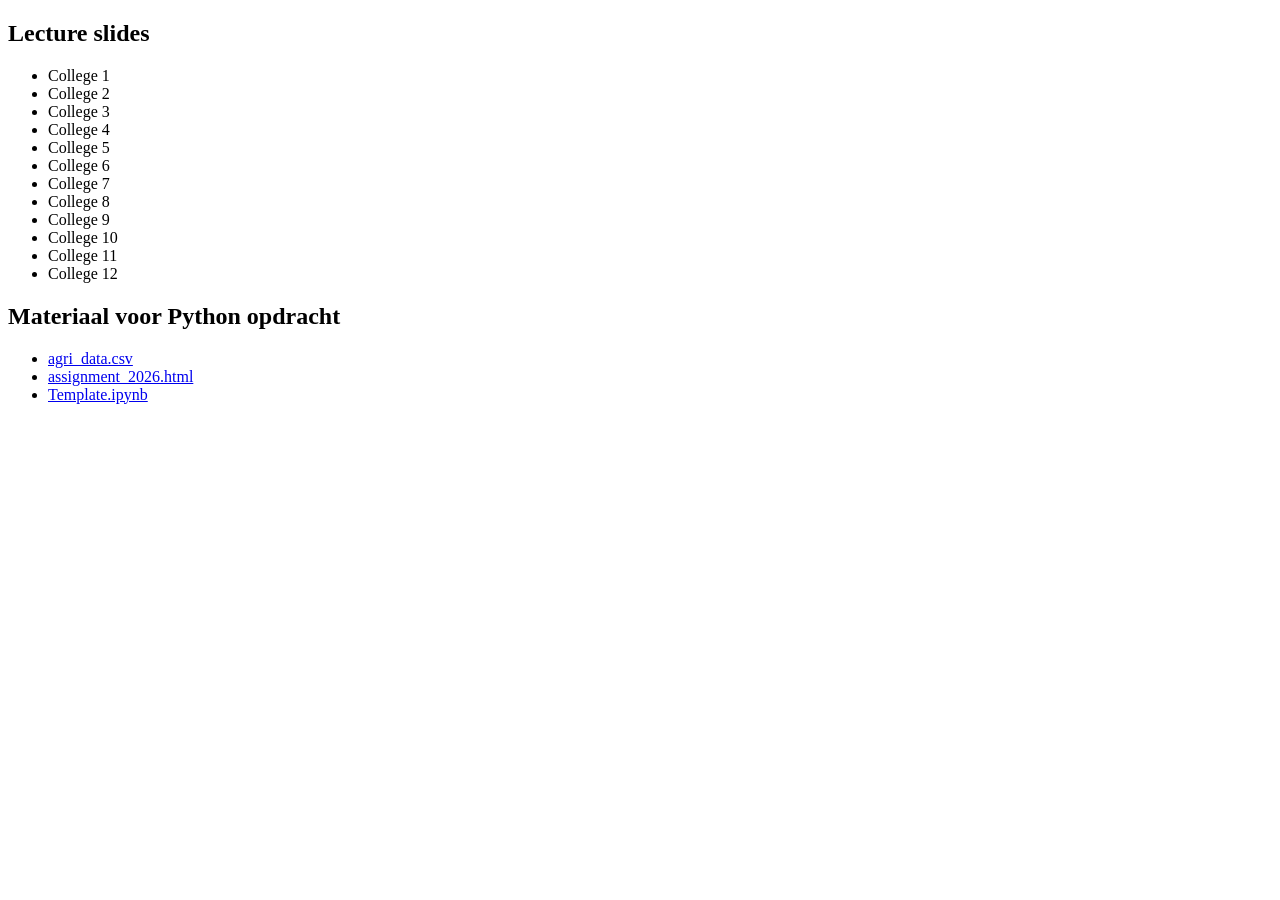
==== mnw.html @ c8aa38b6 "Add course material" ====
<!DOCTYPE html>
<html>

<head>
  <title>Materiaal voor Statistiek voor MNW</title>
</head>

<body>

    <h2>Lecture slides</h2>
    <ul>
        <li><a href = "Stats MNW/HC1.pdf"></a>College 1</li>
        <li><a href = "Stats MNW/HC2.pdf"></a>College 2</li>
        <li><a href = "Stats MNW/HC3.pdf"></a>College 3</li>
        <li><a href = "Stats MNW/HC4.pdf"></a>College 4</li>
        <li><a href = "Stats MNW/HC5.pdf"></a>College 5</li>
        <li><a href = "Stats MNW/HC6.pdf"></a>College 6</li>
        <li><a href = "Stats MNW/HC7.pdf"></a>College 7</li>
        <li><a href = "Stats MNW/HC8.pdf"></a>College 8</li>
        <li><a href = "Stats MNW/HC9.pdf"></a>College 9</li>
        <li><a href = "Stats MNW/HC10.pdf"></a>College 10</li>
        <li><a href = "Stats MNW/HC11.pdf"></a>College 11</li>
        <li><a href = "Stats MNW/HC12.pdf"></a>College 12</li>
    </ul>

    <h2>Materiaal voor Python opdracht</h2>
        <ul>
            <li><a href = "Stats MNW/agri_data.csv">agri_data.csv</a></li>
            <li><a href = "Stats MNW/assignment_2026.html">assignment_2026.html</a></li>
            <li><a href = "Stats MNW/Template.ipynb">Template.ipynb</a></li>
        </ul>
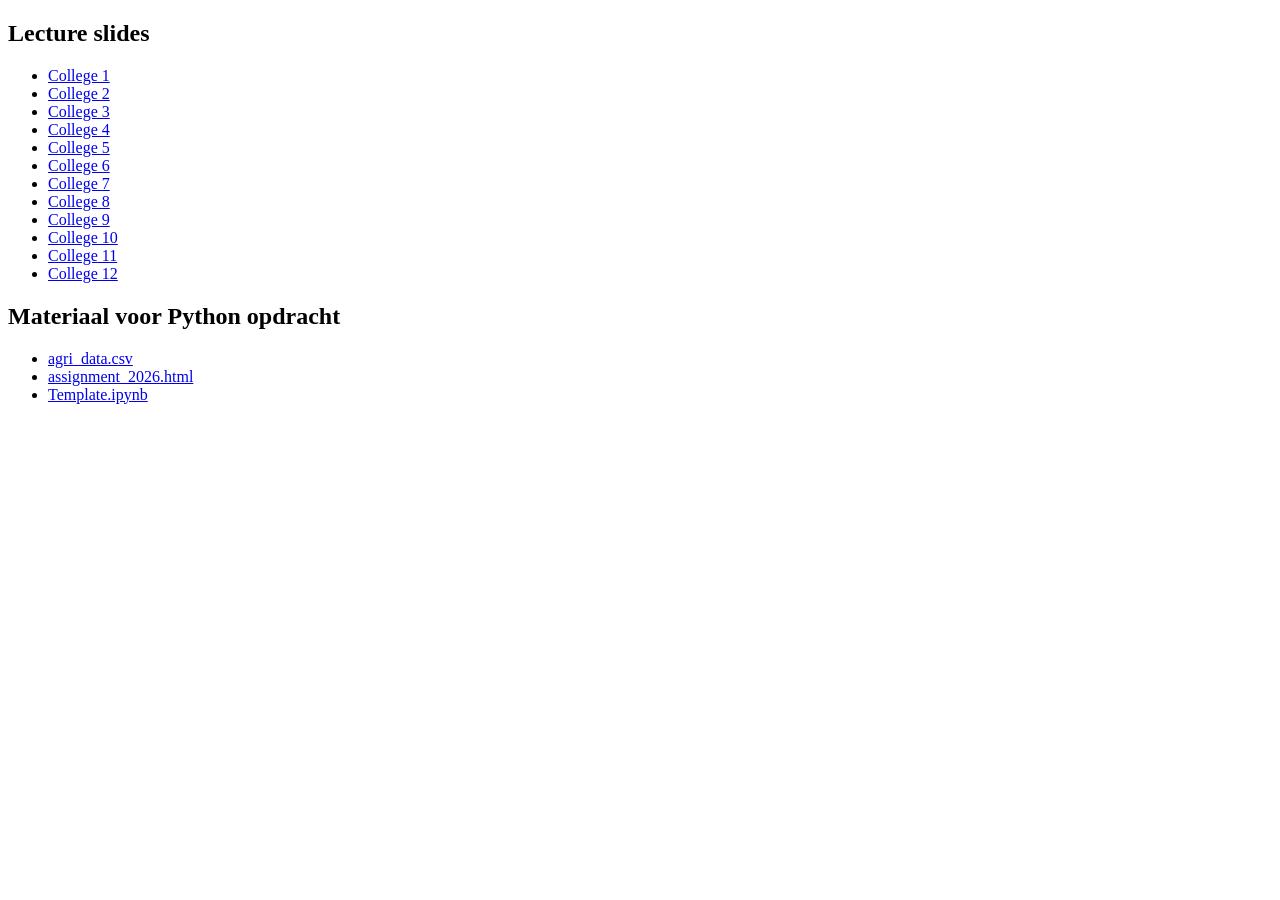
==== commit 33175690: "Update" ====
--- a/mnw.html
+++ b/mnw.html
@@ -9,18 +9,18 @@
 
     <h2>Lecture slides</h2>
     <ul>
-        <li><a href = "Stats MNW/HC1.pdf"></a>College 1</li>
-        <li><a href = "Stats MNW/HC2.pdf"></a>College 2</li>
-        <li><a href = "Stats MNW/HC3.pdf"></a>College 3</li>
-        <li><a href = "Stats MNW/HC4.pdf"></a>College 4</li>
-        <li><a href = "Stats MNW/HC5.pdf"></a>College 5</li>
-        <li><a href = "Stats MNW/HC6.pdf"></a>College 6</li>
-        <li><a href = "Stats MNW/HC7.pdf"></a>College 7</li>
-        <li><a href = "Stats MNW/HC8.pdf"></a>College 8</li>
-        <li><a href = "Stats MNW/HC9.pdf"></a>College 9</li>
-        <li><a href = "Stats MNW/HC10.pdf"></a>College 10</li>
-        <li><a href = "Stats MNW/HC11.pdf"></a>College 11</li>
-        <li><a href = "Stats MNW/HC12.pdf"></a>College 12</li>
+        <li><a href = "Stats MNW/HC1.pdf">College 1</a></li>
+        <li><a href = "Stats MNW/HC2.pdf">College 2</a></li>
+        <li><a href = "Stats MNW/HC3.pdf">College 3</a></li>
+        <li><a href = "Stats MNW/HC4.pdf">College 4</a></li>
+        <li><a href = "Stats MNW/HC5.pdf">College 5</a></li>
+        <li><a href = "Stats MNW/HC6.pdf">College 6</a></li>
+        <li><a href = "Stats MNW/HC7.pdf">College 7</a></li>
+        <li><a href = "Stats MNW/HC8.pdf">College 8</a></li>
+        <li><a href = "Stats MNW/HC9.pdf">College 9</a></li>
+        <li><a href = "Stats MNW/HC10.pdf">College 10</a></li>
+        <li><a href = "Stats MNW/HC11.pdf">College 11</a></li>
+        <li><a href = "Stats MNW/HC12.pdf">College 12</a></li>
     </ul>
 
     <h2>Materiaal voor Python opdracht</h2>
@@ -28,4 +28,6 @@
             <li><a href = "Stats MNW/agri_data.csv">agri_data.csv</a></li>
             <li><a href = "Stats MNW/assignment_2026.html">assignment_2026.html</a></li>
             <li><a href = "Stats MNW/Template.ipynb">Template.ipynb</a></li>
-        </ul>+        </ul>
+    </body>
+</html>
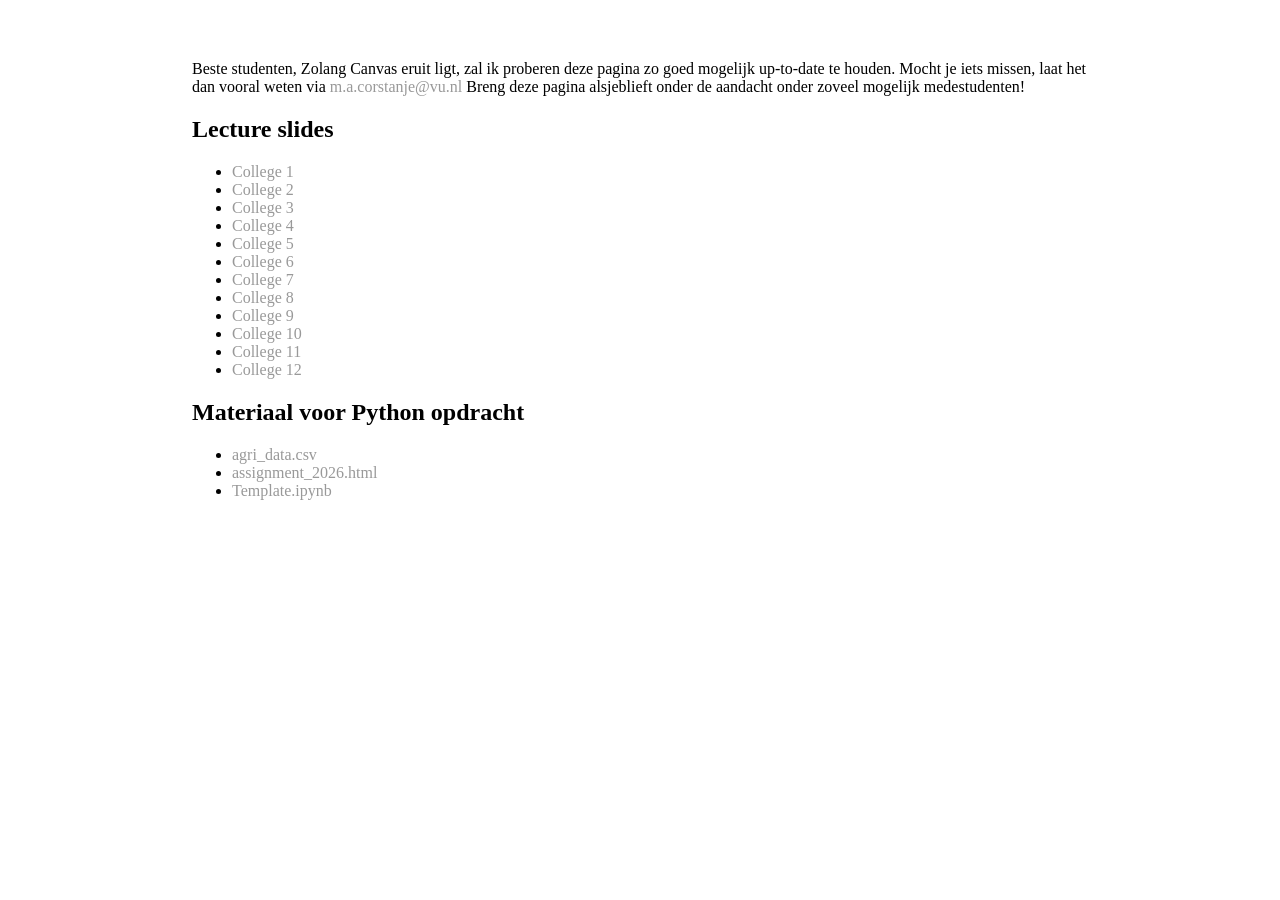
==== commit 84186c3b: "Update" ====
--- a/mnw.html
+++ b/mnw.html
@@ -2,8 +2,15 @@
 <html>
 
 <head>
-  <title>Materiaal voor Statistiek voor MNW</title>
+    <title>Materiaal voor Statistiek voor MNW</title>
+    <link rel="stylesheet" href="style.css">
 </head>
+
+Beste studenten, 
+
+Zolang Canvas eruit ligt, zal ik proberen deze pagina zo goed mogelijk up-to-date te houden. 
+Mocht je iets missen, laat het dan vooral weten via <a href = "mailto:m.a.corstanje@vu.nl">m.a.corstanje@vu.nl</a>
+Breng deze pagina alsjeblieft onder de aandacht onder zoveel mogelijk medestudenten! 
 
 <body>
 
--- a/style.css
+++ b/style.css
@@ -0,0 +1,67 @@
+body {
+    margin: 60px auto;
+    width: 70%;
+    clear: right;
+}
+
+nav ul, footer ul {
+    font-family: Helvetica;
+    padding: 0px;
+    list-style: none;
+    font-weight: bold;
+}
+
+nav ul li, footer ul li {
+    display: inline;
+    margin-right: 20px;
+}
+a {
+    text-decoration: none;
+    color: #999;
+}
+a:hover {
+    text-decoration: underline;
+}
+
+h1 {
+    font-size: 3em;
+    font-family:Helvetica;
+}
+p {
+    <!--font-size: 1.5em;-->
+    font-family:Helvetica;
+    line-height: 1.4em;
+    color: #333;
+    overflow: hidden;
+
+}
+footer {
+    border-top: 1px solid #d5d5d5;
+    font-size: .8em;
+}
+
+ul.posts { 
+    margin: 20px auto 40px; 
+    font-size: 1.5em;
+}
+
+ul.posts li {
+    list-style: none;
+}
+
+img {
+	position: absolute;
+	float: right;
+ 	margin: 0 0 0 15px;
+	width: 140px;
+	height: auto;
+}
+
+
+.personal_picture {
+ 	margin: 0 0 0 15px;
+	position:absolute;
+	width:80px;
+	height:auto;
+	float:right;
+}
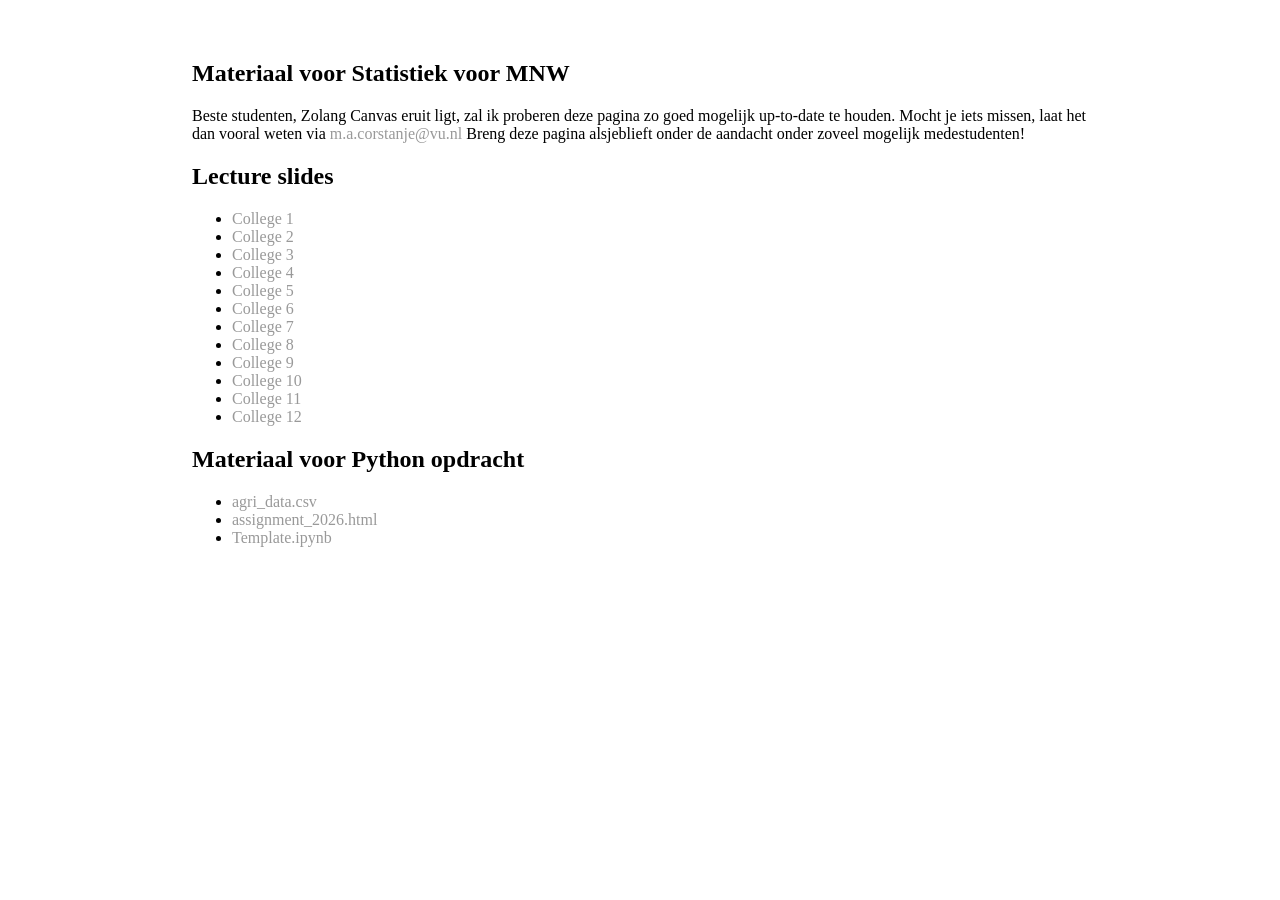
==== commit 9dd7f05d: "update" ====
--- a/mnw.html
+++ b/mnw.html
@@ -5,6 +5,8 @@
     <title>Materiaal voor Statistiek voor MNW</title>
     <link rel="stylesheet" href="style.css">
 </head>
+
+<h2>Materiaal voor Statistiek voor MNW</h2>
 
 Beste studenten, 
 
